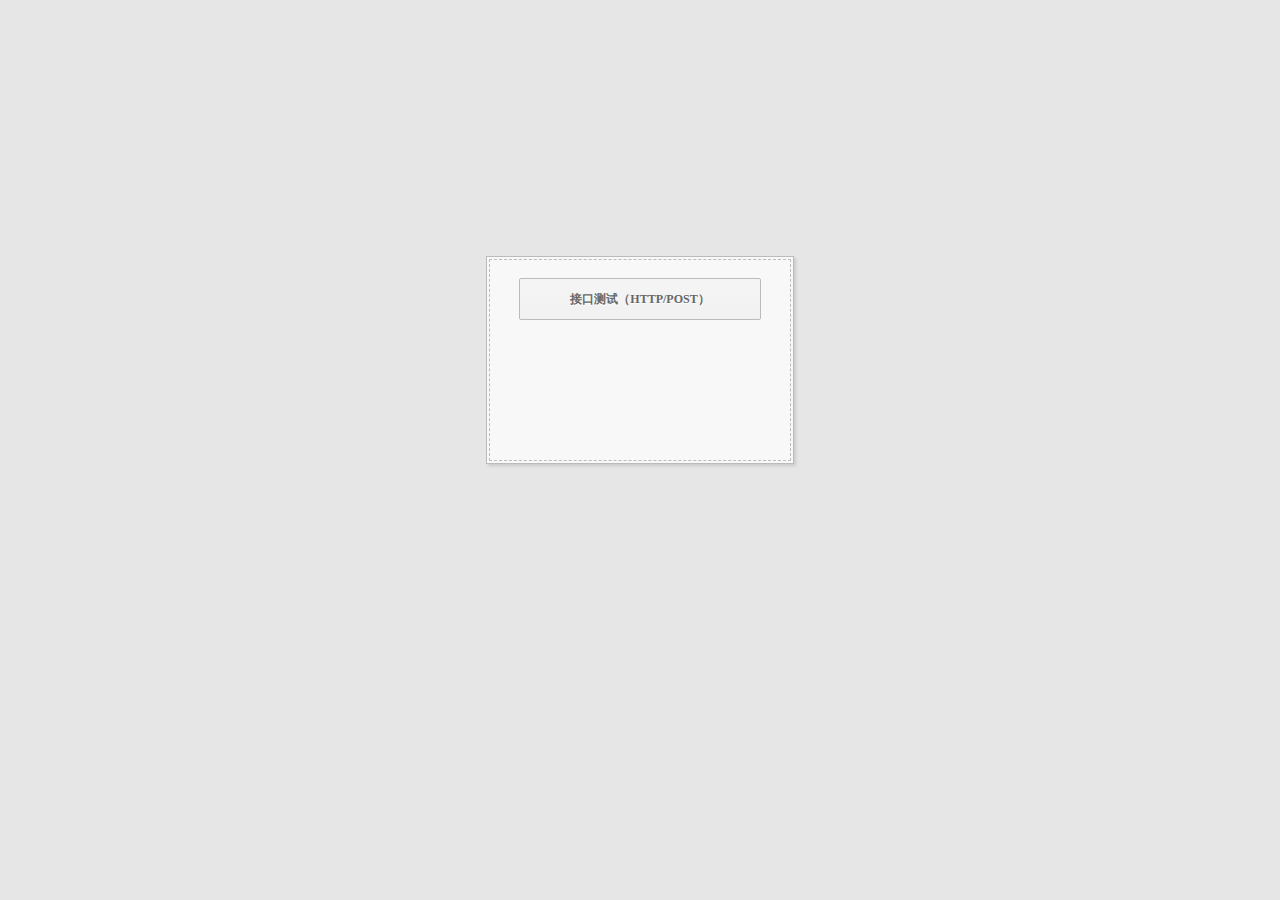
==== index.html @ 9e8ba36d "20190422" ====
<!DOCTYPE html>
<html>
    <head>
        <title>顺丰接口测试</title>
        <meta http-equiv="Content-Type" content="text/html; charset=UTF-8"/>
        <link rel="stylesheet" href="template/style/index.css" media="screen"/>
        <script type="text/javascript" src="template/js/jquery.js"></script>
    </head>
    <body>

        <div id="menu">
            <div id="menu_m">
                <div id="menu_in">
                    <!-- <a href="service.html" class="linkbtn">接口测试（WEB/SERVICE）</a> -->
                    <a href="httppost.html" class="linkbtn">接口测试（HTTP/POST）</a>
                    <!-- <a href="print.html" class="linkbtn">货运单打印</a> -->
                </div>
            </div>
        </div>

    </body>
</html>
---- template/style/index.css ----
@charset "utf-8";
*{
    font: 12px "微软雅黑", "宋体", Helvetica, Arial, Verdana;
}
body{margin:0;padding:0; background: #e6e6e6;}
ul,li,dl,dt,dd{ margin:0px; padding:0px; list-style:none;}
a{text-decoration:none;}
a:link{}
a:visited{}
a:hover{text-decoration:underline;}
a:active{}
img{border:0;padding:0; margin:0;}
p{padding:0; margin:0;}
b{
    font-weight: bold;
}

.linkbtn{
    width: 240px; height: 40px; overflow: hidden; margin: 0 auto; margin-top: 18px;
    display: block; line-height: 40px; color: #666;
    -webkit-text-shadow: 0 1px 0 #fff;
    text-shadow: 0 1px 0 #fff;
    white-space: nowrap;
    font-family: "微软雅黑";
    font-weight: bold;
    font-size: 12px;
    text-align: center;
    vertical-align: middle;
    -webkit-background-clip: padding;
    -moz-background-clip: padding;
    background-clip: padding;
    background-color: #f3f3f3;
    background-image: -moz-linear-gradient(top, #f5f5f5, #f1f1f1);
    background-image: -webkit-gradient(linear, 0 0, 0 100%, from(#f5f5f5), to(#f1f1f1));
    background-image: -webkit-linear-gradient(top, #f5f5f5, #f1f1f1);
    background-image: -o-linear-gradient(top, #f5f5f5, #f1f1f1);
    background-image: linear-gradient(to bottom, #f5f5f5, #f1f1f1);
    background-repeat: repeat-x;
    filter: progid:DXImageTransform.Microsoft.gradient(startColorstr='#fff5f5f5', endColorstr='#fff1f1f1', GradientType=0);
    border: 1px solid #bbbbbb;
    -webkit-border-radius: 2px;
    -moz-border-radius: 2px;
    border-radius: 2px;
    -webkit-box-shadow: none;
    -moz-box-shadow: none;
    box-shadow: none;
    cursor: pointer;
}
.linkbtn:hover{
    text-decoration: none; color: #333;
    text-shadow: none;
    border-color: #a5a5a5;
    vertical-align: middle;
    -webkit-box-shadow: 0 1px 1px rgba(0, 0, 0, 0.1);
    -moz-box-shadow: 0 1px 1px rgba(0, 0, 0, 0.1);
    box-shadow: 0 1px 1px rgba(0, 0, 0, 0.1);
    background-color: #f5f5f5;
    background-image: -moz-linear-gradient(top, #f8f8f8, #f1f1f1);
    background-image: -webkit-gradient(linear, 0 0, 0 100%, from(#f8f8f8), to(#f1f1f1));
    background-image: -webkit-linear-gradient(top, #f8f8f8, #f1f1f1);
    background-image: -o-linear-gradient(top, #f8f8f8, #f1f1f1);
    background-image: linear-gradient(to bottom, #f8f8f8, #f1f1f1);
    background-repeat: repeat-x;
    filter: progid:DXImageTransform.Microsoft.gradient(startColorstr='#fff8f8f8', endColorstr='#fff1f1f1', GradientType=0);
    background-position: 0 0;
    -webkit-transition: none;
    -moz-transition: none;
    -o-transition: none;
    transition: none;
}



#menu{
    width: 308px; height: 208px; overflow: hidden;
    background: #f8f8f8; position: absolute; box-shadow: 2px 2px 3px rgba(0,0,0,0.12);
    top: 40%; left: 50%; margin-left: -154px; margin-top: -104px;
}
#menu_m{
    width: 306px; height: 206px; overflow: hidden; position: relative; border: 1px solid #bbb;
}
#menu_in{
    width: 300px; min-height: 200px; overflow: hidden; border: 1px dashed #bbb; margin: 2px;
}
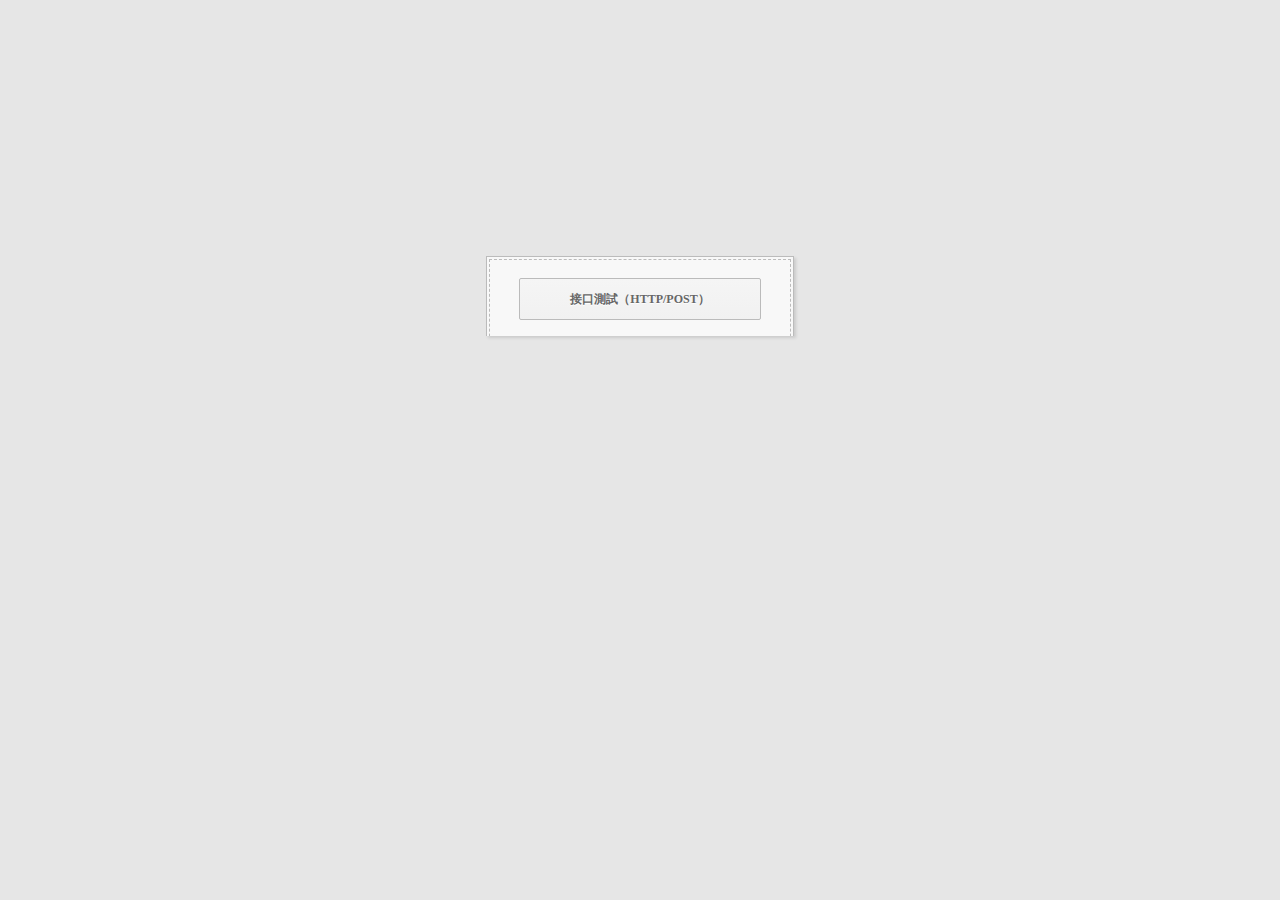
==== commit 7ad17dbc: "sf_express_client-20190822-1" ====
--- a/index.html
+++ b/index.html
@@ -1,7 +1,7 @@
 <!DOCTYPE html>
 <html>
     <head>
-        <title>顺丰接口测试</title>
+        <title>順豐接口測試</title>
         <meta http-equiv="Content-Type" content="text/html; charset=UTF-8"/>
         <link rel="stylesheet" href="template/style/index.css" media="screen"/>
         <script type="text/javascript" src="template/js/jquery.js"></script>
@@ -11,9 +11,7 @@
         <div id="menu">
             <div id="menu_m">
                 <div id="menu_in">
-                    <!-- <a href="service.html" class="linkbtn">接口测试（WEB/SERVICE）</a> -->
-                    <a href="httppost.html" class="linkbtn">接口测试（HTTP/POST）</a>
-                    <!-- <a href="print.html" class="linkbtn">货运单打印</a> -->
+                    <a href="httppost.html" class="linkbtn">接口測試（HTTP/POST）</a>
                 </div>
             </div>
         </div>
--- a/template/style/index.css
+++ b/template/style/index.css
@@ -72,7 +72,7 @@
 
 
 #menu{
-    width: 308px; height: 208px; overflow: hidden;
+    width: 308px; height: 80px; overflow: hidden;
     background: #f8f8f8; position: absolute; box-shadow: 2px 2px 3px rgba(0,0,0,0.12);
     top: 40%; left: 50%; margin-left: -154px; margin-top: -104px;
 }
